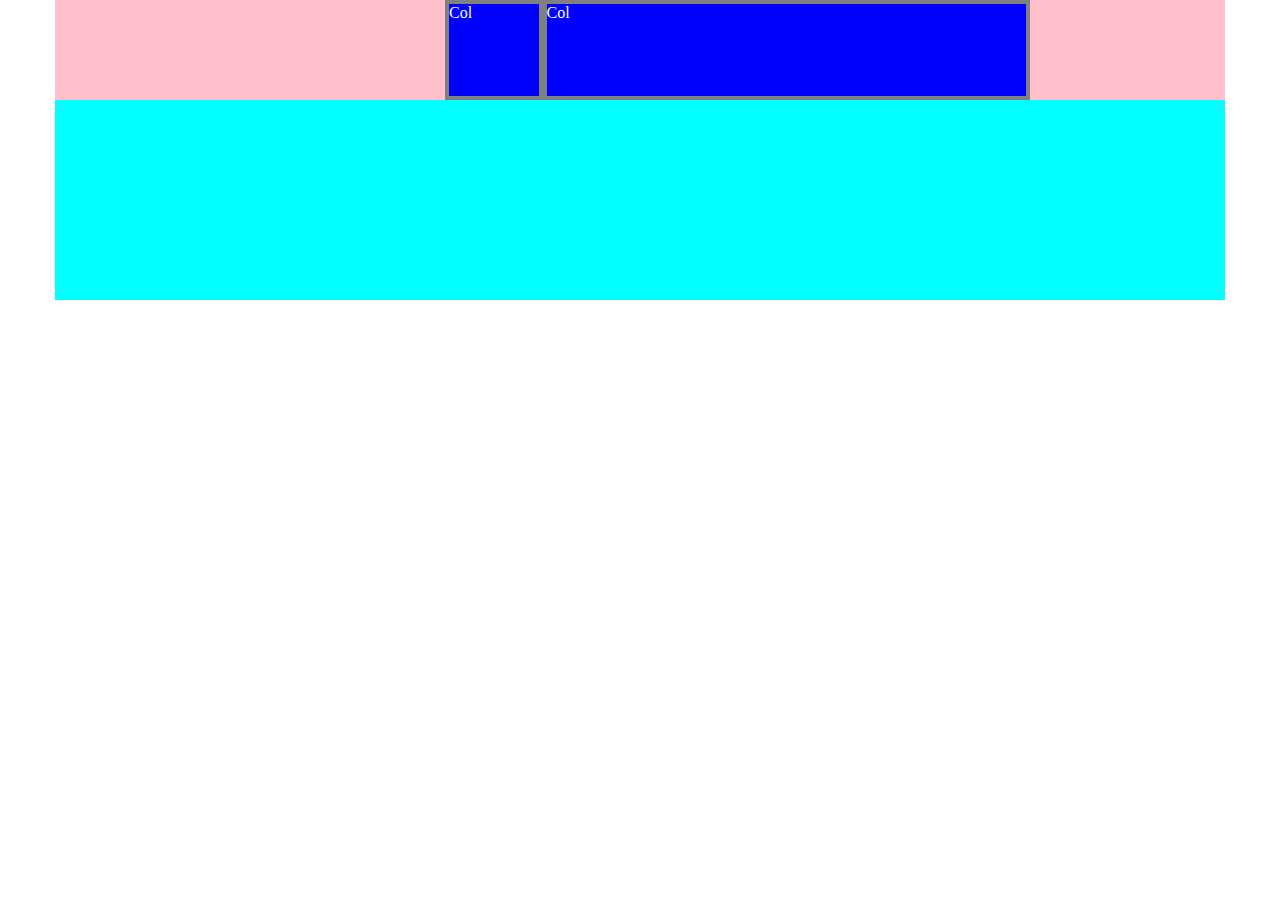
==== index.html @ bba26d02 "Add: offset, columns & general in 12bool.css framework" ====
<!DOCTYPE html>
<html lang="en">
<head>
    <meta charset="UTF-8">
    <meta http-equiv="X-UA-Compatible" content="IE=edge">
    <meta name="viewport" content="width=device-width, initial-scale=1.0">
    <title>12Bool Framework</title>

    <!-- link -->
    <link rel="stylesheet" href="css/12bool.css">
    <link rel="stylesheet" href="css/style.css">
     <!-- /link -->

</head>
<body>

    <div class="container">
        <div class="row">
            <div class="col-offset-4"></div>

            <div class="col-xs-1">
                <div class="box">
                    Col
                </div>
            </div>

            <div class="col-xs-5">
                <div class="box">
                    Col
                </div>
            </div>


            </div>
        </div>

    </div>
    
</body>
</html>
---- css/12bool.css ----
/* RESET */

*{
    margin: 0;
    padding: 0;
    box-sizing: border-box;
}

/* FONT */

html{
    font-size: 100%;
}

/* containers */
.container{
    max-width: 1170px;
    margin: 0 auto;
}

.container-fluid{
    width: 100%;
}

/* row */
.row{
    display: flex;
    flex-direction: row;
    flex-wrap: wrap;
}


/* COLUMNS (MOBILE FIRST) */

/* columns common */
[class*="col-"] {
    flex-grow: 0;
    flex-shrink: 0;
    flex-basis: auto;
}

/* generic full size column */
.col{
    flex-grow: 1;
    flex-shrink: 0;
    max-width: 100%;
}

/* 12th size columns */
.col-xs-1{
    flex-basis: calc((100% / 12) * 1 );
    max-width: calc((100% / 12) * 1 );
}

.col-xs-2{
    flex-basis: calc((100% / 12) * 2 );
    max-width: calc((100% / 12) * 2 );
}

.col-xs-3{
    flex-basis: calc((100% / 12) * 3 );
    max-width: calc((100% / 12) * 3 );
}

.col-xs-4{
    flex-basis: calc((100% / 12) * 4 );
    max-width: calc((100% / 12) * 4 );
}

.col-xs-5{
    flex-basis: calc((100% / 12) * 5 );
    max-width: calc((100% / 12) * 5 );
}

.col-xs-6{
    flex-basis: calc((100% / 12) * 6 );
    max-width: calc((100% / 12) * 6 );
}

.col-xs-7{
    flex-basis: calc((100% / 12) * 7 );
    max-width: calc((100% / 12) * 7 );
}

.col-xs-8{
    flex-basis: calc((100% / 12) * 8 );
    max-width: calc((100% / 12) * 8 );
}

.col-xs-9{
    flex-basis: calc((100% / 12) * 9 );
    max-width: calc((100% / 12) * 9 );
}

.col-xs-10{
    flex-basis: calc((100% / 12) * 10 );
    max-width: calc((100% / 12) * 10 );
}

.col-xs-11{
    flex-basis: calc((100% / 12) * 11 );
    max-width: calc((100% / 12) * 11 );
}

.col-xs-12{
    flex-basis: calc((100% / 12) * 12 );
    max-width: calc((100% / 12) * 12 );
}


/* OFFSETS */


.col-offset-1{
    margin-left: calc((100% / 12) * 1);
}

.col-offset-2{
    margin-left: calc((100% / 12) * 2);
}

.col-offset-3{
    margin-left: calc((100% / 12) * 3);
}

.col-offset-4{
    margin-left: calc((100% / 12) * 4);
}

.col-offset-5{
    margin-left: calc((100% / 12) * 5);
}

.col-offset-6{
    margin-left: calc((100% / 12) * 6);
}

.col-offset-7{
    margin-left: calc((100% / 12) * 7);
}

.col-offset-8{
    margin-left: calc((100% / 12) * 8);
}

.col-offset-9{
    margin-left: calc((100% / 12) * 9);
}

.col-offset-10{
    margin-left: calc((100% / 12) * 10);
}

.col-offset-11{
    margin-left: calc((100% / 12) * 11);
}

.col-offset-12{
    margin-left: calc((100% / 12) * 12);
}
---- css/style.css ----
.container{
    /* TEST */
    height: 300px;
    background-color: aqua;
}

.row{
    /* TEST */
    width: 100%;
    height: 100px;
    background-color: pink;
    
}

.box{
    /* TEST */
    width: 100%;
    height: 100%;
    border: 4px solid grey;
    background-color: blue;
    color: white;

}
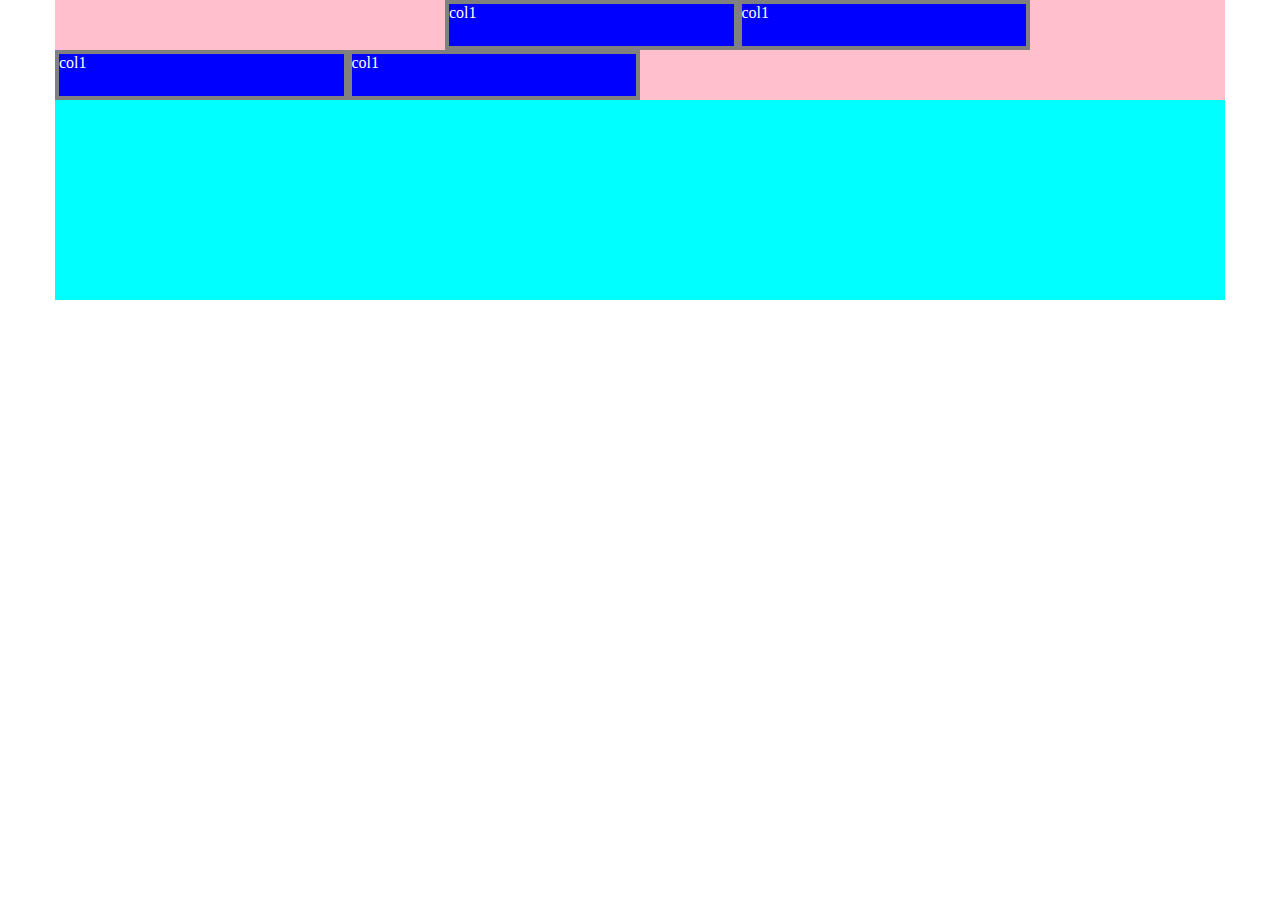
==== commit bfa9a73f: "Add: media query in 12bool.css framework" ====
--- a/index.html
+++ b/index.html
@@ -18,23 +18,26 @@
         <div class="row">
             <div class="col-offset-4"></div>
 
-            <div class="col-xs-1">
-                <div class="box">
-                    Col
-                </div>
+            <div class="col-xs-12 col-sm-6 col-md-12 col-lg-3">
+                <div class="box">col1</div>
             </div>
 
-            <div class="col-xs-5">
-                <div class="box">
-                    Col
-                </div>
+            <div class="col-xs-12 col-sm-6 col-md-12 col-lg-3">
+                <div class="box">col1</div>
             </div>
 
+            <div class="col-xs-12 col-sm-6 col-md-12 col-lg-3">
+                <div class="box">col1</div>
+            </div>
 
+            <div class="col-xs-12 col-sm-6 col-md-12 col-lg-3">
+                <div class="box">col1</div>
             </div>
+
         </div>
+    </div>
 
-    </div>
+</div>
     
 </body>
 </html>--- a/css/12bool.css
+++ b/css/12bool.css
@@ -160,3 +160,207 @@
 }
 
 
+/* BREAKPOINT -SM- */
+
+
+/* media query -sm- (a partire da 576px fino a 767px) */
+@media all and (min-width: 576px) {
+
+    .col-sm-1{
+        flex-basis: calc((100% / 12) * 1 );
+        max-width: calc((100% / 12) * 1 );
+    }
+    
+    .col-sm-2{
+        flex-basis: calc((100% / 12) * 2 );
+        max-width: calc((100% / 12) * 2 );
+    }
+    
+    .col-sm-3{
+        flex-basis: calc((100% / 12) * 3 );
+        max-width: calc((100% / 12) * 3 );
+    }
+    
+    .col-sm-4{
+        flex-basis: calc((100% / 12) * 4 );
+        max-width: calc((100% / 12) * 4 );
+    }
+    
+    .col-sm-5{
+        flex-basis: calc((100% / 12) * 5 );
+        max-width: calc((100% / 12) * 5 );
+    }
+    
+    .col-sm-6{
+        flex-basis: calc((100% / 12) * 6 );
+        max-width: calc((100% / 12) * 6 );
+    }
+    
+    .col-sm-7{
+        flex-basis: calc((100% / 12) * 7 );
+        max-width: calc((100% / 12) * 7 );
+    }
+    
+    .col-sm-8{
+        flex-basis: calc((100% / 12) * 8 );
+        max-width: calc((100% / 12) * 8 );
+    }
+    
+    .col-sm-9{
+        flex-basis: calc((100% / 12) * 9 );
+        max-width: calc((100% / 12) * 9 );
+    }
+    
+    .col-sm-10{
+        flex-basis: calc((100% / 12) * 10 );
+        max-width: calc((100% / 12) * 10 );
+    }
+    
+    .col-sm-11{
+        flex-basis: calc((100% / 12) * 11 );
+        max-width: calc((100% / 12) * 11 );
+    }
+    
+    .col-sm-12{
+        flex-basis: calc((100% / 12) * 12 );
+        max-width: calc((100% / 12) * 12 );
+    }
+
+}
+
+
+/* BREAKPOINT -MD- */
+
+
+/* media query -md- (a partire da 768px fino a 991px) */
+@media all and (min-width: 768px) {
+
+    .col-md-1{
+        flex-basis: calc((100% / 12) * 1 );
+        max-width: calc((100% / 12) * 1 );
+    }
+    
+    .col-md-2{
+        flex-basis: calc((100% / 12) * 2 );
+        max-width: calc((100% / 12) * 2 );
+    }
+    
+    .col-md-3{
+        flex-basis: calc((100% / 12) * 3 );
+        max-width: calc((100% / 12) * 3 );
+    }
+    
+    .col-md-4{
+        flex-basis: calc((100% / 12) * 4 );
+        max-width: calc((100% / 12) * 4 );
+    }
+    
+    .col-md-5{
+        flex-basis: calc((100% / 12) * 5 );
+        max-width: calc((100% / 12) * 5 );
+    }
+    
+    .col-md-6{
+        flex-basis: calc((100% / 12) * 6 );
+        max-width: calc((100% / 12) * 6 );
+    }
+    
+    .col-md-7{
+        flex-basis: calc((100% / 12) * 7 );
+        max-width: calc((100% / 12) * 7 );
+    }
+    
+    .col-md-8{
+        flex-basis: calc((100% / 12) * 8 );
+        max-width: calc((100% / 12) * 8 );
+    }
+    
+    .col-md-9{
+        flex-basis: calc((100% / 12) * 9 );
+        max-width: calc((100% / 12) * 9 );
+    }
+    
+    .col-md-10{
+        flex-basis: calc((100% / 12) * 10 );
+        max-width: calc((100% / 12) * 10 );
+    }
+    
+    .col-md-11{
+        flex-basis: calc((100% / 12) * 11 );
+        max-width: calc((100% / 12) * 11 );
+    }
+    
+    .col-md-12{
+        flex-basis: calc((100% / 12) * 12 );
+        max-width: calc((100% / 12) * 12 );
+    }
+    
+}
+
+/* BREAKPOINT -LG- */
+
+
+/* media query -lg- (a partire da 992px fino a infinito) */
+@media all and (min-width: 992px) {
+
+    .col-lg-1{
+        flex-basis: calc((100% / 12) * 1 );
+        max-width: calc((100% / 12) * 1 );
+    }
+    
+    .col-lg-2{
+        flex-basis: calc((100% / 12) * 2 );
+        max-width: calc((100% / 12) * 2 );
+    }
+    
+    .col-lg-3{
+        flex-basis: calc((100% / 12) * 3 );
+        max-width: calc((100% / 12) * 3 );
+    }
+    
+    .col-lg-4{
+        flex-basis: calc((100% / 12) * 4 );
+        max-width: calc((100% / 12) * 4 );
+    }
+    
+    .col-lg-5{
+        flex-basis: calc((100% / 12) * 5 );
+        max-width: calc((100% / 12) * 5 );
+    }
+    
+    .col-lg-6{
+        flex-basis: calc((100% / 12) * 6 );
+        max-width: calc((100% / 12) * 6 );
+    }
+    
+    .col-lg-7{
+        flex-basis: calc((100% / 12) * 7 );
+        max-width: calc((100% / 12) * 7 );
+    }
+    
+    .col-lg-8{
+        flex-basis: calc((100% / 12) * 8 );
+        max-width: calc((100% / 12) * 8 );
+    }
+    
+    .col-lg-9{
+        flex-basis: calc((100% / 12) * 9 );
+        max-width: calc((100% / 12) * 9 );
+    }
+    
+    .col-lg-10{
+        flex-basis: calc((100% / 12) * 10 );
+        max-width: calc((100% / 12) * 10 );
+    }
+    
+    .col-lg-11{
+        flex-basis: calc((100% / 12) * 11 );
+        max-width: calc((100% / 12) * 11 );
+    }
+    
+    .col-lg-12{
+        flex-basis: calc((100% / 12) * 12 );
+        max-width: calc((100% / 12) * 12 );
+    }
+
+}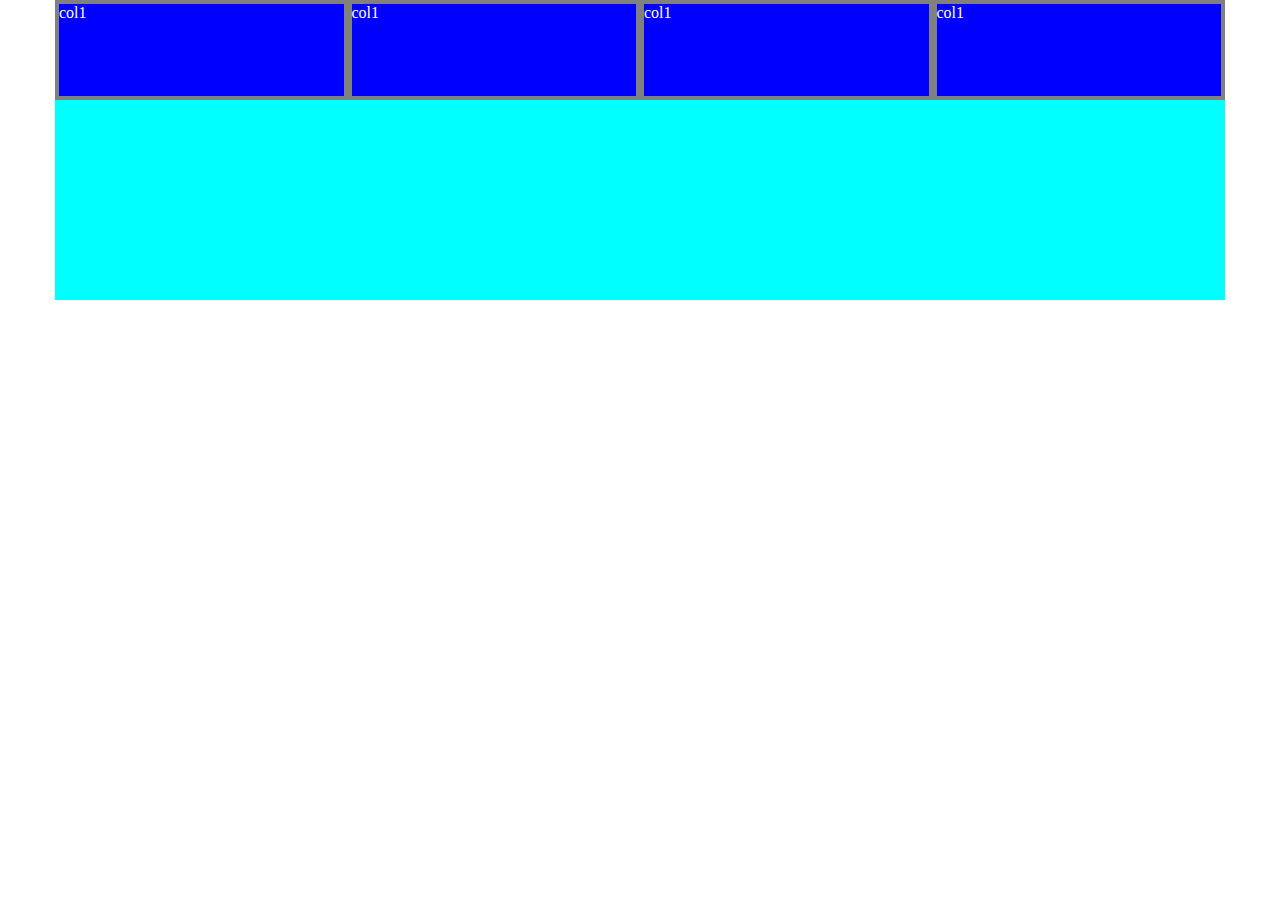
==== commit 38683421: "Fix: add offsets media query in 12bool.css framework" ====
--- a/index.html
+++ b/index.html
@@ -16,7 +16,7 @@
 
     <div class="container">
         <div class="row">
-            <div class="col-offset-4"></div>
+            
 
             <div class="col-xs-12 col-sm-6 col-md-12 col-lg-3">
                 <div class="box">col1</div>
--- a/css/12bool.css
+++ b/css/12bool.css
@@ -46,7 +46,7 @@
     max-width: 100%;
 }
 
-/* 12th size columns */
+/* 12th -xs- size columns */
 .col-xs-1{
     flex-basis: calc((100% / 12) * 1 );
     max-width: calc((100% / 12) * 1 );
@@ -110,52 +110,52 @@
 
 /* OFFSETS */
 
-
-.col-offset-1{
+/* 12th -xs- size offsets */
+.col-xs-offset-1{
     margin-left: calc((100% / 12) * 1);
 }
 
-.col-offset-2{
+.col-xs-offset-2{
     margin-left: calc((100% / 12) * 2);
 }
 
-.col-offset-3{
+.col-xs-offset-3{
     margin-left: calc((100% / 12) * 3);
 }
 
-.col-offset-4{
+.col-xs-offset-4{
     margin-left: calc((100% / 12) * 4);
 }
 
-.col-offset-5{
+.col-xs-offset-5{
     margin-left: calc((100% / 12) * 5);
 }
 
-.col-offset-6{
+.col-xs-offset-6{
     margin-left: calc((100% / 12) * 6);
 }
 
-.col-offset-7{
+.col-xs-offset-7{
     margin-left: calc((100% / 12) * 7);
 }
 
-.col-offset-8{
+.col-xs-offset-8{
     margin-left: calc((100% / 12) * 8);
 }
 
-.col-offset-9{
+.col-xs-offset-9{
     margin-left: calc((100% / 12) * 9);
 }
 
-.col-offset-10{
+.col-xs-offset-10{
     margin-left: calc((100% / 12) * 10);
 }
 
-.col-offset-11{
+.col-xs-offset-11{
     margin-left: calc((100% / 12) * 11);
 }
 
-.col-offset-12{
+.col-xs-offset-12{
     margin-left: calc((100% / 12) * 12);
 }
 
@@ -166,6 +166,7 @@
 /* media query -sm- (a partire da 576px fino a 767px) */
 @media all and (min-width: 576px) {
 
+    /* columns */
     .col-sm-1{
         flex-basis: calc((100% / 12) * 1 );
         max-width: calc((100% / 12) * 1 );
@@ -226,6 +227,55 @@
         max-width: calc((100% / 12) * 12 );
     }
 
+    /* offsets */
+    .col-sm-offset-1{
+        margin-left: calc((100% / 12) * 1);
+    }
+    
+    .col-sm-offset-2{
+        margin-left: calc((100% / 12) * 2);
+    }
+    
+    .col-sm-offset-3{
+        margin-left: calc((100% / 12) * 3);
+    }
+    
+    .col-sm-offset-4{
+        margin-left: calc((100% / 12) * 4);
+    }
+    
+    .col-sm-offset-5{
+        margin-left: calc((100% / 12) * 5);
+    }
+    
+    .col-sm-offset-6{
+        margin-left: calc((100% / 12) * 6);
+    }
+    
+    .col-sm-offset-7{
+        margin-left: calc((100% / 12) * 7);
+    }
+    
+    .col-sm-offset-8{
+        margin-left: calc((100% / 12) * 8);
+    }
+    
+    .col-sm-offset-9{
+        margin-left: calc((100% / 12) * 9);
+    }
+    
+    .col-sm-offset-10{
+        margin-left: calc((100% / 12) * 10);
+    }
+    
+    .col-sm-offset-11{
+        margin-left: calc((100% / 12) * 11);
+    }
+    
+    .col-sm-offset-12{
+        margin-left: calc((100% / 12) * 12);
+    }
+
 }
 
 
@@ -235,6 +285,7 @@
 /* media query -md- (a partire da 768px fino a 991px) */
 @media all and (min-width: 768px) {
 
+    /* columns */
     .col-md-1{
         flex-basis: calc((100% / 12) * 1 );
         max-width: calc((100% / 12) * 1 );
@@ -294,7 +345,57 @@
         flex-basis: calc((100% / 12) * 12 );
         max-width: calc((100% / 12) * 12 );
     }
-    
+
+    /* offsets */
+
+    .col-md-offset-1{
+        margin-left: calc((100% / 12) * 1);
+    }
+    
+    .col-md-offset-2{
+        margin-left: calc((100% / 12) * 2);
+    }
+    
+    .col-md-offset-3{
+        margin-left: calc((100% / 12) * 3);
+    }
+    
+    .col-md-offset-4{
+        margin-left: calc((100% / 12) * 4);
+    }
+    
+    .col-md-offset-5{
+        margin-left: calc((100% / 12) * 5);
+    }
+    
+    .col-md-offset-6{
+        margin-left: calc((100% / 12) * 6);
+    }
+    
+    .col-md-offset-7{
+        margin-left: calc((100% / 12) * 7);
+    }
+    
+    .col-md-offset-8{
+        margin-left: calc((100% / 12) * 8);
+    }
+    
+    .col-md-offset-9{
+        margin-left: calc((100% / 12) * 9);
+    }
+    
+    .col-md-offset-10{
+        margin-left: calc((100% / 12) * 10);
+    }
+    
+    .col-md-offset-11{
+        margin-left: calc((100% / 12) * 11);
+    }
+    
+    .col-md-offset-12{
+        margin-left: calc((100% / 12) * 12);
+    }
+
 }
 
 /* BREAKPOINT -LG- */
@@ -303,6 +404,7 @@
 /* media query -lg- (a partire da 992px fino a infinito) */
 @media all and (min-width: 992px) {
 
+    /* columns */
     .col-lg-1{
         flex-basis: calc((100% / 12) * 1 );
         max-width: calc((100% / 12) * 1 );
@@ -363,4 +465,53 @@
         max-width: calc((100% / 12) * 12 );
     }
 
+    /* offsets */
+    .col-lg-offset-1{
+        margin-left: calc((100% / 12) * 1);
+    }
+    
+    .col-lg-offset-2{
+        margin-left: calc((100% / 12) * 2);
+    }
+    
+    .col-lg-offset-3{
+        margin-left: calc((100% / 12) * 3);
+    }
+    
+    .col-lg-offset-4{
+        margin-left: calc((100% / 12) * 4);
+    }
+    
+    .col-lg-offset-5{
+        margin-left: calc((100% / 12) * 5);
+    }
+    
+    .col-lg-offset-6{
+        margin-left: calc((100% / 12) * 6);
+    }
+    
+    .col-lg-offset-7{
+        margin-left: calc((100% / 12) * 7);
+    }
+    
+    .col-lg-offset-8{
+        margin-left: calc((100% / 12) * 8);
+    }
+    
+    .col-lg-offset-9{
+        margin-left: calc((100% / 12) * 9);
+    }
+    
+    .col-lg-offset-10{
+        margin-left: calc((100% / 12) * 10);
+    }
+    
+    .col-lg-offset-11{
+        margin-left: calc((100% / 12) * 11);
+    }
+    
+    .col-lg-offset-12{
+        margin-left: calc((100% / 12) * 12);
+    }
+
 }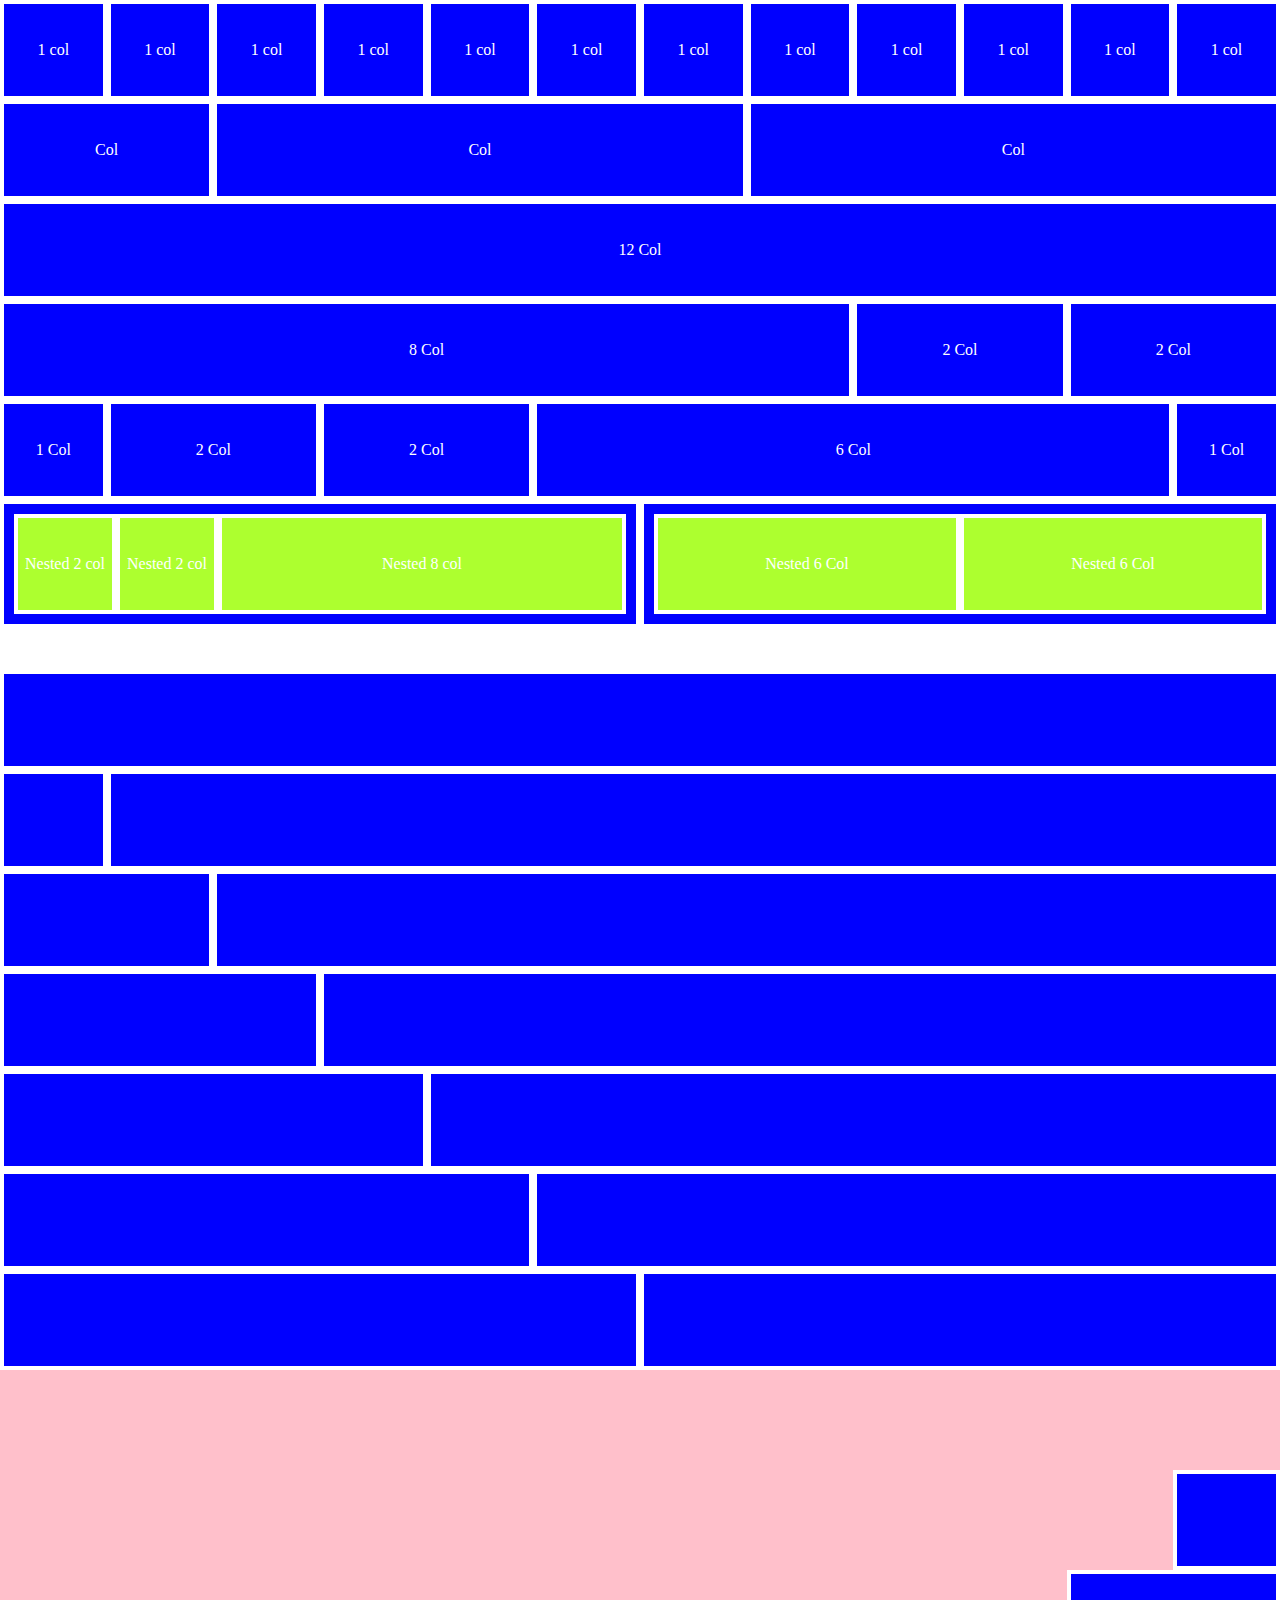
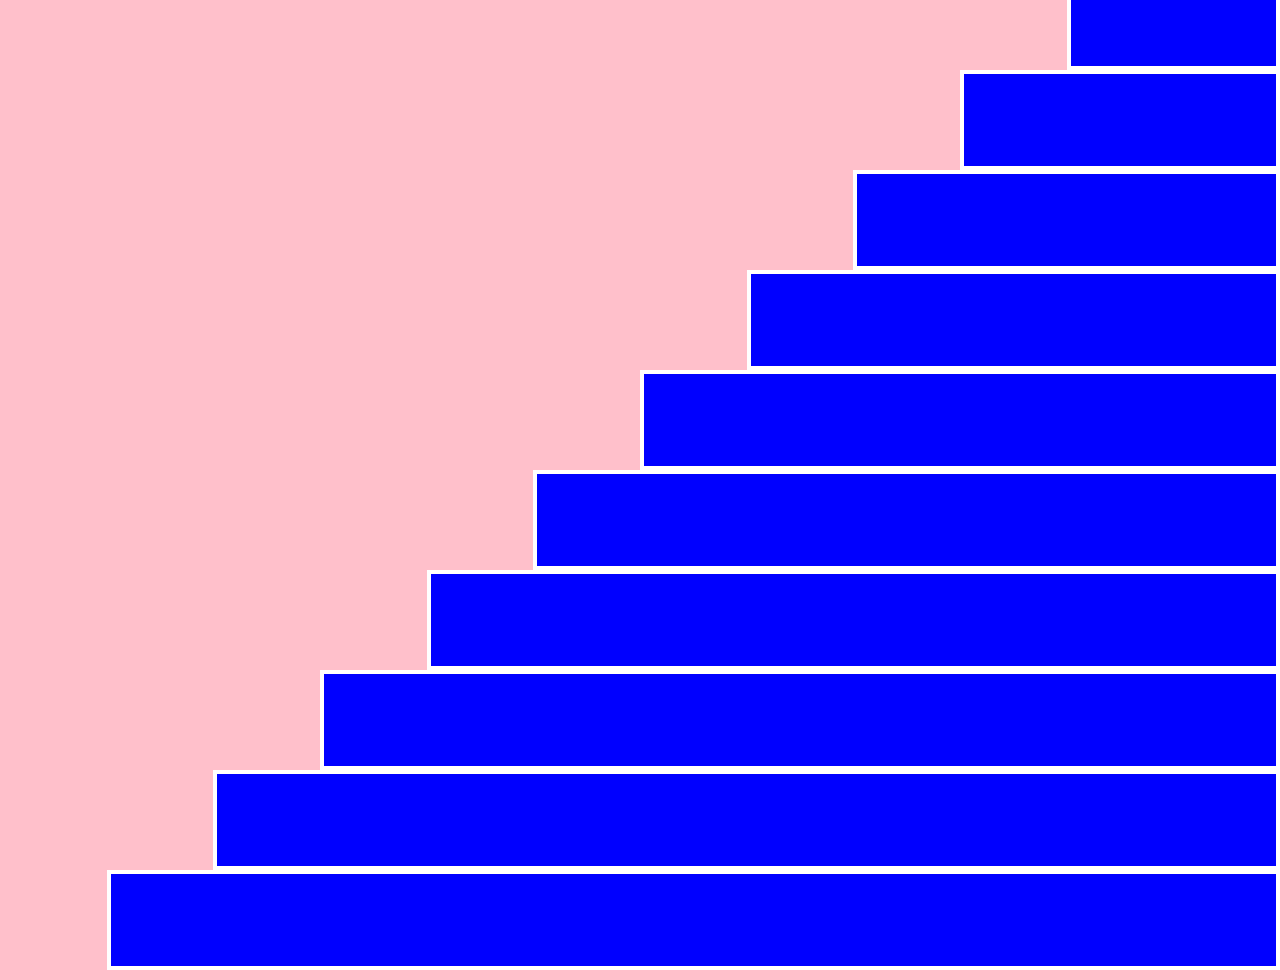
==== commit 2ca0f63d: "Add: Esercizio per Casa" ====
--- a/index.html
+++ b/index.html
@@ -14,27 +14,388 @@
 </head>
 <body>
 
-    <div class="container">
-        <div class="row">
-            
-
-            <div class="col-xs-12 col-sm-6 col-md-12 col-lg-3">
-                <div class="box">col1</div>
-            </div>
-
-            <div class="col-xs-12 col-sm-6 col-md-12 col-lg-3">
-                <div class="box">col1</div>
-            </div>
-
-            <div class="col-xs-12 col-sm-6 col-md-12 col-lg-3">
-                <div class="box">col1</div>
-            </div>
-
-            <div class="col-xs-12 col-sm-6 col-md-12 col-lg-3">
-                <div class="box">col1</div>
-            </div>
-
-        </div>
+    <div class="container-fluid">
+
+        <!-- 1° row -->
+        <div class="row">
+
+            <div class="col-xs-1">
+                <div class="box">1 col</div>
+            </div>
+
+            <div class="col-xs-1">
+                <div class="box">1 col</div>
+            </div>
+
+            <div class="col-xs-1">
+                <div class="box">1 col</div>
+            </div>
+
+            <div class="col-xs-1">
+                <div class="box">1 col</div>
+            </div>
+
+            <div class="col-xs-1">
+                <div class="box">1 col</div>
+            </div>
+
+            <div class="col-xs-1">
+                <div class="box">1 col</div>
+            </div>
+
+            <div class="col-xs-1">
+                <div class="box">1 col</div>
+            </div>
+
+            <div class="col-xs-1">
+                <div class="box">1 col</div>
+            </div>
+
+            <div class="col-xs-1">
+                <div class="box">1 col</div>
+            </div>
+
+            <div class="col-xs-1">
+                <div class="box">1 col</div>
+            </div>
+
+            <div class="col-xs-1">
+                <div class="box">1 col</div>
+            </div>
+
+            <div class="col-xs-1">
+                <div class="box">1 col</div>
+            </div>
+
+            
+
+
+        </div>
+
+        <!-- 2° row -->
+        <div class="row">
+
+            <div class="col-xs-2">
+                <div class="box">Col</div>
+            </div>
+
+            <div class="col-xs-5">
+                <div class="box">Col</div>
+            </div>
+
+            <div class="col-xs-5">
+                <div class="box">Col</div>
+            </div>
+
+
+        </div>
+
+        <!-- 3° row -->
+        <div class="row">
+
+            <div class="col">
+                <div class="box">12 Col</div>
+            </div>
+
+        </div>
+
+        <!-- 4° row -->
+        <div class="row">
+            <div class="col-xs-8">
+                <div class="box">8 Col</div>
+            </div>
+
+            <div class="col-xs-2">
+                <div class="box">2 Col</div>
+            </div>
+
+            <div class="col-xs-2">
+                <div class="box">2 Col</div>
+            </div>
+
+        </div>
+
+        <!-- 5° row -->
+        <div class="row">
+
+            <div class="col-xs-1">
+                <div class="box">1 Col</div>
+            </div>
+
+            <div class="col-xs-2">
+                <div class="box">2 Col</div>
+            </div>
+
+            <div class="col-xs-2">
+                <div class="box">2 Col</div>
+            </div>
+
+            <div class="col-xs-6">
+                <div class="box">6 Col</div>
+            </div>
+
+            <div class="col-xs-1">
+                <div class="box">1 Col</div>
+            </div>
+
+
+
+        </div>
+
+        <!-- 6° row -->
+        <div class="row row-6">
+
+            <div class="col-xs-6">
+                <div class="box">
+                    <div class="row">
+
+                        <div class="col-xs-2">
+                            <div class="inner-box">Nested 2 col</div>
+                        </div>
+
+                        <div class="col-xs-2">
+                            <div class="inner-box">Nested 2 col</div>
+                        </div>
+
+                        <div class="col-xs-8">
+                            <div class="inner-box">Nested 8 col</div>
+                        </div>
+
+                    </div>
+                </div>
+            </div>
+
+            <div class="col-xs-6">
+                <div class="box">
+                    <div class="row">
+                        <div class="col-xs-6">
+                            <div class="inner-box">Nested 6 Col</div>
+                        </div>
+
+                        <div class="col-xs-6">
+                            <div class="inner-box">Nested 6 Col</div>
+                        </div>
+
+                    </div>
+
+                </div>
+            </div>
+        </div>
+
+        <!-- space -->
+
+        <!-- 8° row -->
+        <div class="row">
+            <div class="col">
+                <div class="box"></div>
+            </div>
+        </div>
+
+        <!-- 9° row -->
+        <div class="row">
+
+            <div class="col-xs-1">
+                <div class="box"></div>
+            </div>
+
+            <div class="col-xs-11">
+                <div class="box"></div>
+            </div>
+
+        </div>
+
+        <!-- 10° row -->
+        <div class="row">
+
+            <div class="col-xs-2">
+                <div class="box"></div>
+            </div>
+
+            <div class="col-xs-10">
+                <div class="box"></div>
+            </div>
+
+        </div>
+
+        <!-- 11° row -->
+        <div class="row">
+
+            <div class="col-xs-3">
+                <div class="box"></div>
+            </div>
+
+            <div class="col-xs-9">
+                <div class="box"></div>
+            </div>
+
+        </div>
+
+        <!-- 12° row -->
+        <div class="row">
+
+            <div class="col-xs-4">
+                <div class="box"></div>
+            </div>
+
+            <div class="col-xs-8">
+                <div class="box"></div>
+            </div>
+
+        </div>
+
+        <!-- 13° row -->
+        <div class="row">
+
+            <div class="col-xs-5">
+                <div class="box"></div>
+            </div>
+
+            <div class="col-xs-7">
+                <div class="box"></div>
+            </div>
+
+        </div>
+
+        <!-- 14° row -->
+        <div class="row">
+
+            <div class="col-xs-6">
+                <div class="box"></div>
+            </div>
+
+            <div class="col-xs-6">
+                <div class="box"></div>
+            </div>
+
+        </div>
+
+        <!-- 15° row (offset) -->
+        <div class="row">
+            <div class="col-xs-offset-12"></div>
+        </div>
+
+        <!-- 16° row -->
+        <div class="row">
+
+            <div class="col-xs-offset-11"></div>
+
+            <div class="col-xs-1">
+                <div class="box"></div>
+            </div>
+
+        </div>
+
+        <!-- 17° row -->
+        <div class="row">
+
+            <div class="col-xs-offset-10"></div>
+
+            <div class="col-xs-2">
+                <div class="box"></div>
+            </div>
+            
+        </div>
+
+        <!-- 18° row -->
+        <div class="row">
+
+            <div class="col-xs-offset-9"></div>
+
+            <div class="col-xs-3">
+                <div class="box"></div>
+            </div>
+            
+        </div>
+
+        <!-- 19° row -->
+        <div class="row">
+
+            <div class="col-xs-offset-8"></div>
+
+            <div class="col-xs-4">
+                <div class="box"></div>
+            </div>
+            
+        </div>
+
+        <!-- 20° row -->
+        <div class="row">
+
+            <div class="col-xs-offset-7"></div>
+
+            <div class="col-xs-5">
+                <div class="box"></div>
+            </div>
+            
+        </div>
+
+        <!-- 21° row -->
+        <div class="row">
+
+            <div class="col-xs-offset-6"></div>
+
+            <div class="col-xs-6">
+                <div class="box"></div>
+            </div>
+            
+        </div>
+
+        <!-- 22° row -->
+        <div class="row">
+
+            <div class="col-xs-offset-5"></div>
+
+            <div class="col-xs-7">
+                <div class="box"></div>
+            </div>
+            
+        </div>
+
+        <!-- 23° row -->
+        <div class="row">
+
+            <div class="col-xs-offset-4"></div>
+
+            <div class="col-xs-8">
+                <div class="box"></div>
+            </div>
+            
+        </div>
+
+        <!-- 24° row -->
+        <div class="row">
+
+            <div class="col-xs-offset-3"></div>
+
+            <div class="col-xs-9">
+                <div class="box"></div>
+            </div>
+            
+        </div>
+
+        <!-- 25° row -->
+        <div class="row">
+
+            <div class="col-xs-offset-2"></div>
+
+            <div class="col-xs-10">
+                <div class="box"></div>
+            </div>
+            
+        </div>
+
+        <!-- 26° row -->
+        <div class="row">
+
+            <div class="col-xs-offset-1"></div>
+
+            <div class="col-xs-11">
+                <div class="box"></div>
+            </div>
+            
+        </div>
+
+
     </div>
 
 </div>
--- a/css/12bool.css
+++ b/css/12bool.css
@@ -29,9 +29,6 @@
     flex-wrap: wrap;
 }
 
-
-/* COLUMNS (MOBILE FIRST) */
-
 /* columns common */
 [class*="col-"] {
     flex-grow: 0;
@@ -46,6 +43,10 @@
     max-width: 100%;
 }
 
+
+/* COLUMNS & OFFSETS (MOBILE FIRST) */
+
+
 /* 12th -xs- size columns */
 .col-xs-1{
     flex-basis: calc((100% / 12) * 1 );
@@ -107,10 +108,11 @@
     max-width: calc((100% / 12) * 12 );
 }
 
-
-/* OFFSETS */
-
 /* 12th -xs- size offsets */
+.col-xs-offset-0{
+    margin-left: 0;
+}
+
 .col-xs-offset-1{
     margin-left: calc((100% / 12) * 1);
 }
@@ -166,7 +168,7 @@
 /* media query -sm- (a partire da 576px fino a 767px) */
 @media all and (min-width: 576px) {
 
-    /* columns */
+    /* 12th -sm- size columns */
     .col-sm-1{
         flex-basis: calc((100% / 12) * 1 );
         max-width: calc((100% / 12) * 1 );
@@ -227,7 +229,11 @@
         max-width: calc((100% / 12) * 12 );
     }
 
-    /* offsets */
+    /* 12th -sm- size offsets */
+    .col-sm-offset-0{
+        margin-left: 0;
+    }
+
     .col-sm-offset-1{
         margin-left: calc((100% / 12) * 1);
     }
@@ -285,7 +291,7 @@
 /* media query -md- (a partire da 768px fino a 991px) */
 @media all and (min-width: 768px) {
 
-    /* columns */
+    /* 12th -md- size columns */
     .col-md-1{
         flex-basis: calc((100% / 12) * 1 );
         max-width: calc((100% / 12) * 1 );
@@ -346,7 +352,10 @@
         max-width: calc((100% / 12) * 12 );
     }
 
-    /* offsets */
+    /* 12th -md- size offsets */ù
+    .col-md-offset-0{
+        margin-left: 0;
+    }
 
     .col-md-offset-1{
         margin-left: calc((100% / 12) * 1);
@@ -398,13 +407,14 @@
 
 }
 
+
 /* BREAKPOINT -LG- */
 
 
 /* media query -lg- (a partire da 992px fino a infinito) */
 @media all and (min-width: 992px) {
 
-    /* columns */
+    /* 12th -lg- size columns */
     .col-lg-1{
         flex-basis: calc((100% / 12) * 1 );
         max-width: calc((100% / 12) * 1 );
@@ -465,7 +475,11 @@
         max-width: calc((100% / 12) * 12 );
     }
 
-    /* offsets */
+    /* 12th -lg- size offsets */
+    .col-lg-offset-0{
+        margin-left: 0;
+    }
+    
     .col-lg-offset-1{
         margin-left: calc((100% / 12) * 1);
     }
--- a/css/style.css
+++ b/css/style.css
@@ -1,25 +1,42 @@
+
 
 
 .container{
     /* TEST */
-    height: 300px;
-    background-color: aqua;
+    /* height: 300px;
+    background-color: aqua; */
 }
 
 .row{
-    /* TEST */
     width: 100%;
     height: 100px;
     background-color: pink;
     
 }
 
+.row-6{
+    margin-bottom:70px;
+}
+
 .box{
-    /* TEST */
     width: 100%;
     height: 100%;
-    border: 4px solid grey;
+    border: 4px solid white;
     background-color: blue;
     color: white;
+    display: flex;
+    justify-content: center;
+    align-items: center;
+    padding: 10px;
+}
 
+.inner-box{
+    width: 100%;
+    height: 100%;
+    border: 4px solid white;
+    background-color: greenyellow;
+    color: white;
+    display: flex;
+    justify-content: center;
+    align-items: center;
 }